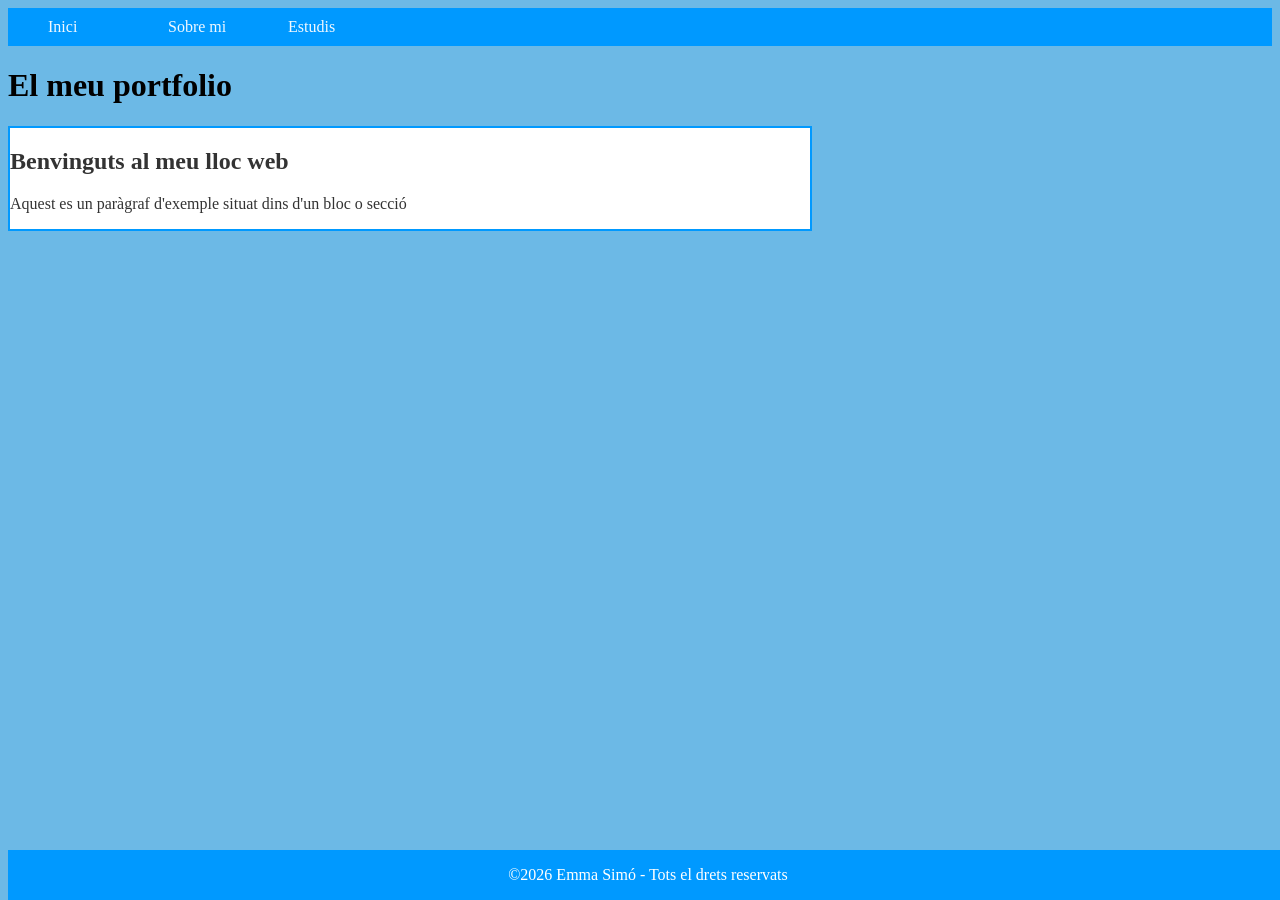
==== index.html @ aa18e821 "Add files via upload" ====
<!DOCTYPE html>
<html lang="ca">

<head>
    <meta charset="UTF-8" />
    <meta name="viewport" content="width=device-widht, initial-scale=1.0">
    <title>Estructura bàsica amb Etiquetes Semàntiques</title>
    <link rel="stylesheet" href="../css/style.css">
</head>

<body>
    <header>

        <nav>
            <ul>
                <li><a href="./index.html">Inici</a></li>
                <li><a href="./pages/sobre_mi.Html">Sobre mi</a></li>
                <li><a href="./pages/estudis.html">Estudis</a></li>
            </ul>
        </nav>

    </header>
    <h1>El meu portfolio</h1>
    <div class="contingut-principal">
        <h2>Benvinguts al meu lloc web</h2>
        <p>Aquest es un paràgraf d'exemple situat dins d'un bloc o secció</p>
    </div>

    <footer>
        <p>&copy;2026 Emma Simó - Tots el drets reservats</p>
    </footer>

</body>

</html>
---- css/style.css ----
img {
    width: 250px;
    border-radius: 15px;
    border-style: solid;
    border-color: darkblue;
    box-shadow: 5px 5px 15px 5px #000000;
}

body {
    background-color: rgb(108, 185, 230);
}

ul {
    list-style-type: none;
    overflow: hidden;
    background-color: rgb(0, 153, 255);
    margin: 0%;
}

ul li {
    float: left;
    width: 100px;
    padding: 10px;
}

ul li a {
    color: aliceblue;
    text-decoration: none;
    font-weight: 100;
    margin: -10%;

}

footer {
    background-color: rgb(0, 153, 255);
    padding: 0, 2px;
    margin: 0;
    bottom: 0px;
    text-align: center;
    width: 100%;
    position: fixed;
    color: #ffffff;
}

.contingut-principal {
    background-color: #ffffff;
    color: #333333;
    border: 2px solid rgb(0, 153, 255);
    width: 800px;
}

table,
th,
td {
    border: 1px solid black;
    padding: 8px;
    background-color: rgb(155, 207, 241);
}

table {
    margin: 10px;
}

.ingles{
    background-color: rgb(45, 211, 223);
}

.Xarxes{
    background-color: rgba(153, 66, 32, 0.986);
}

.Ipo{
    background-color: rgb(121, 238, 105);
}

.sis{
    background-color: rgb(255, 27, 217);
}

.Muntatge{
    background-color: rgb(247, 209, 162);
}

.Professional{
    background-color: rgb(203, 124, 223);
}

.Ofimatiques{
    background-color: rgb(155, 177, 96);
}

.Sostenibilitat{
    background-color: blueviolet;
}

.Tutoria{
    background-color: rgb(118, 6, 223);
}

.digitalització{
    background-color: rgb(22, 95, 61);
}
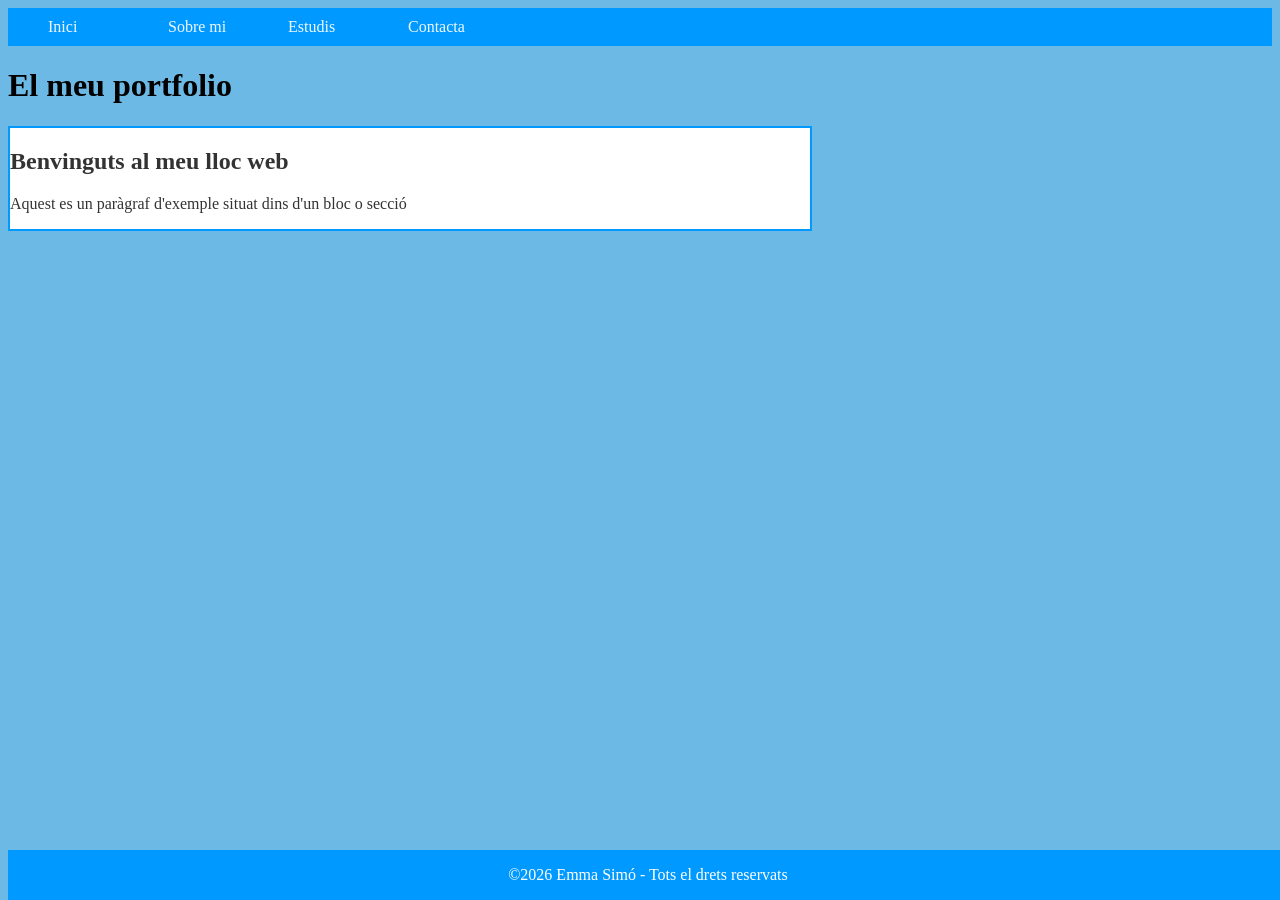
==== commit 4f99853a: "Add files via upload" ====
--- a/index.html
+++ b/index.html
@@ -16,6 +16,7 @@
                 <li><a href="./index.html">Inici</a></li>
                 <li><a href="./pages/sobre_mi.Html">Sobre mi</a></li>
                 <li><a href="./pages/estudis.html">Estudis</a></li>
+                <li><a href="./pages/contacta.html">Contacta</a></li>
             </ul>
         </nav>
 
--- a/css/style.css
+++ b/css/style.css
@@ -99,4 +99,9 @@
 
 .digitalització{
     background-color: rgb(22, 95, 61);
+}
+
+form{
+    display: grid;
+    grid-template-columns: 400px;
 }
